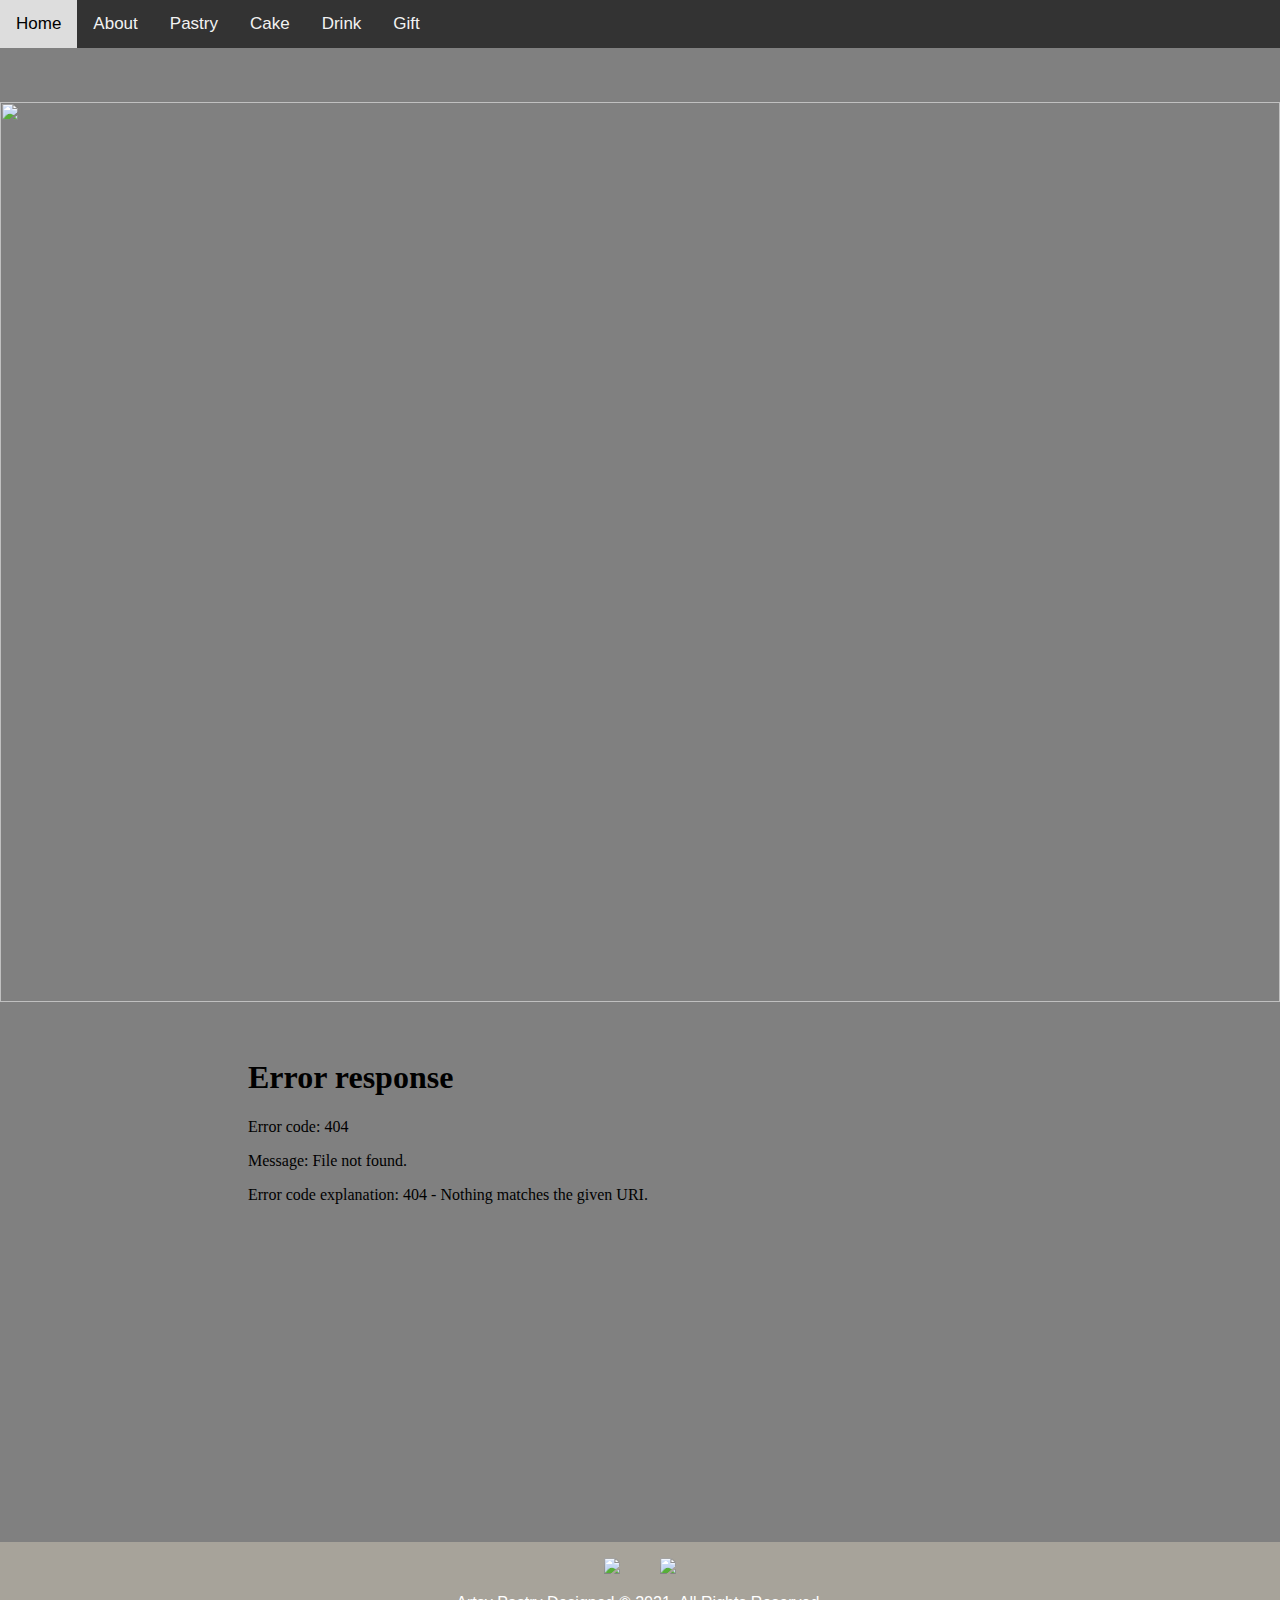
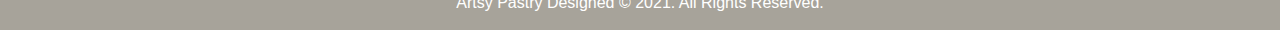
==== index.html @ 59d2a60d "Add files via upload" ====
<html>
<head>
<link rel="stylesheet"types="text/css"
href="footer.css"/>
<link rel="stylesheet"types="text/css"
href="index.css"/>
<meta name="viewport" content="width=device-width, initial-scale=1">
<link rel="stylesheet" href="https://cdnjs.cloudflare.com/ajax/libs/font-awesome/4.7.0/css/font-awesome.min.css">
<style>
body {
  margin: 0;
  font-family: Arial, Helvetica, sans-serif;
}

.topnav {
  overflow: hidden;
  background-color: #333;
}

.topnav a {
  float: left;
  display: block;
  color: #f2f2f2;
  text-align: center;
  padding: 14px 16px;
  text-decoration: none;
  font-size: 17px;
}

.topnav a:hover {
  background-color: #ddd;
  color: black;
}

.topnav .icon {
  display: none;
}

@media screen and (max-width: 600px) {
  .topnav a:not(:first-child) {display: none;}
  .topnav a.icon {
    float: right;
    display: block;
  }
}

@media screen and (max-width: 600px) {
  .topnav.responsive {position: relative;}
  .topnav.responsive .icon {
    position: absolute;
    right: 0;
    top: 0;
  }
  .topnav.responsive a {
    float: none;
    display: block;
    text-align: left;
  }
}
</style>
<title>HOME</title>
</head>
<body bgcolor="#E8D0A0">

<div class="topnav" id="myTopnav">
<a href="index.html">Home</a>
  <a href="about.html">About</a>
  <a href="pastry.html">Pastry</a>
  <a href="cake.html">Cake</a>
  <a href="drink.html">Drink</a>
  <a href="gift.html">Gift</a>
  <a href="javascript:void(0);" class="icon" onclick="myFunction()">
    <i class="fa fa-bars"></i>
  </a>
</div>

<script>
function myFunction() {
  var x = document.getElementById("myTopnav");
  if (x.className === "topnav") {
    x.className += " responsive";
  } else {
    x.className = "topnav";
  }
}
</script>
<br>
<br>
<br>
<img src="banner/artsypastry.png"width="100%">
<br>
<br>
<br>
<center><embed src="video/ads.mp4"autostart="true"
height="450"width="800"></center>
<br>
<br>
<br>
<footer>
<script type="text/javascript"src="https://www.freevisitorcounters.com/en/home/counter/841669/t/5"></script>
<pre><p align="center"><a href="mailto: pastryartsy@gmail.com"target="blank"><image src="image/email.png"></a>     <a href="https://www.instagram.com/artsy_pastry/"target="blank"><image src="image/instagram.png"></a></p></pre>
<p align="center">Artsy Pastry Designed © 2021. All Rights Reserved.</p>
</footer>
</body>
</html>
---- footer.css ----
footer {
  text-align: center;
  padding: 3px;
  background-color: #A7A39A;
  color: white;
}
---- index.css ----
body
{
background-color:grey;
background-image:url("image/texture.jpg");
}
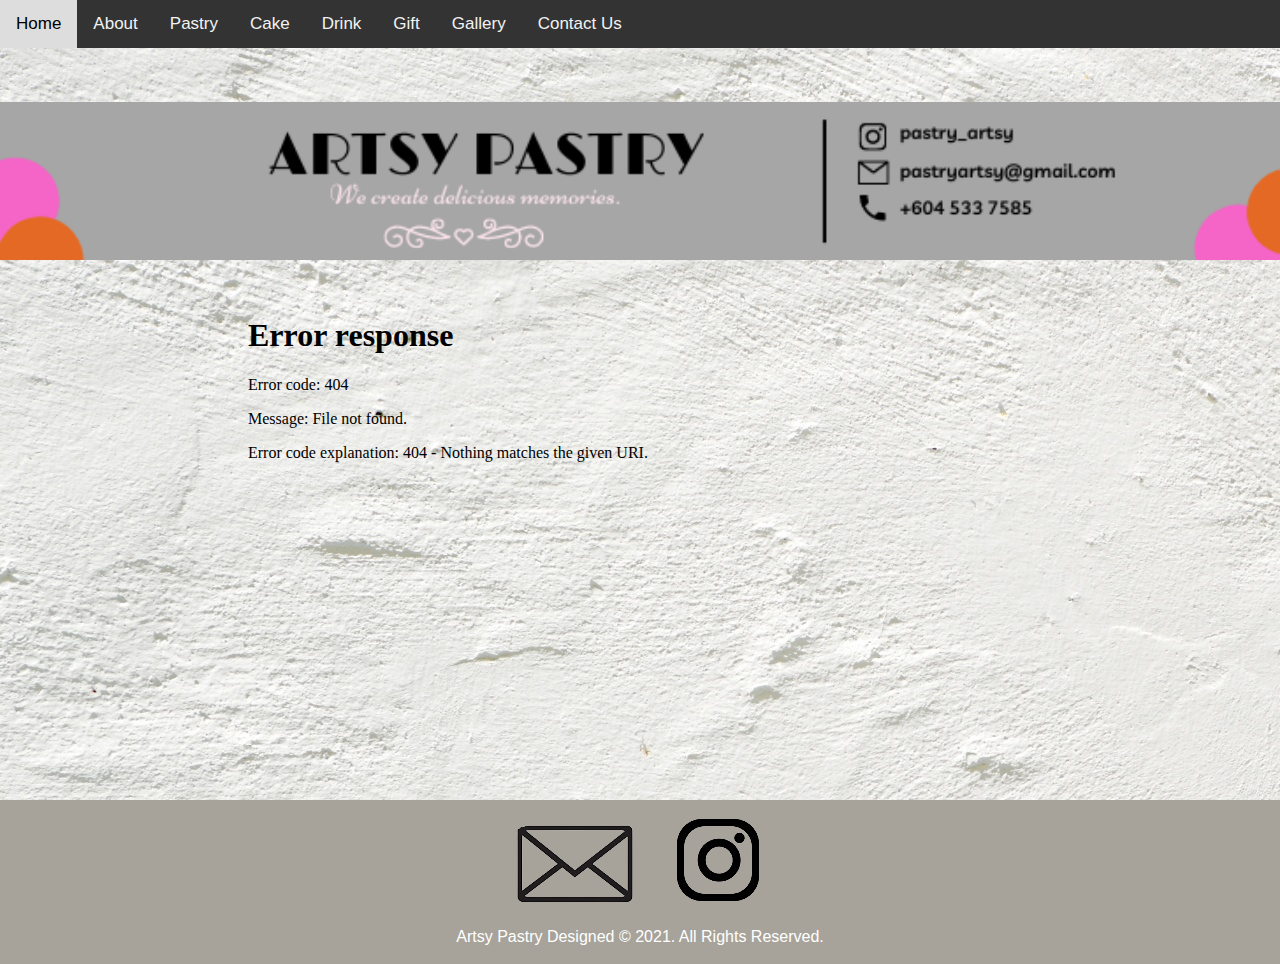
==== commit 95bc7e14: "Add files via upload" ====
--- a/index.html
+++ b/index.html
@@ -69,6 +69,8 @@
   <a href="cake.html">Cake</a>
   <a href="drink.html">Drink</a>
   <a href="gift.html">Gift</a>
+  <a href="gallery.html">Gallery</a>
+  <a href="contact.html">Contact Us</a>
   <a href="javascript:void(0);" class="icon" onclick="myFunction()">
     <i class="fa fa-bars"></i>
   </a>
